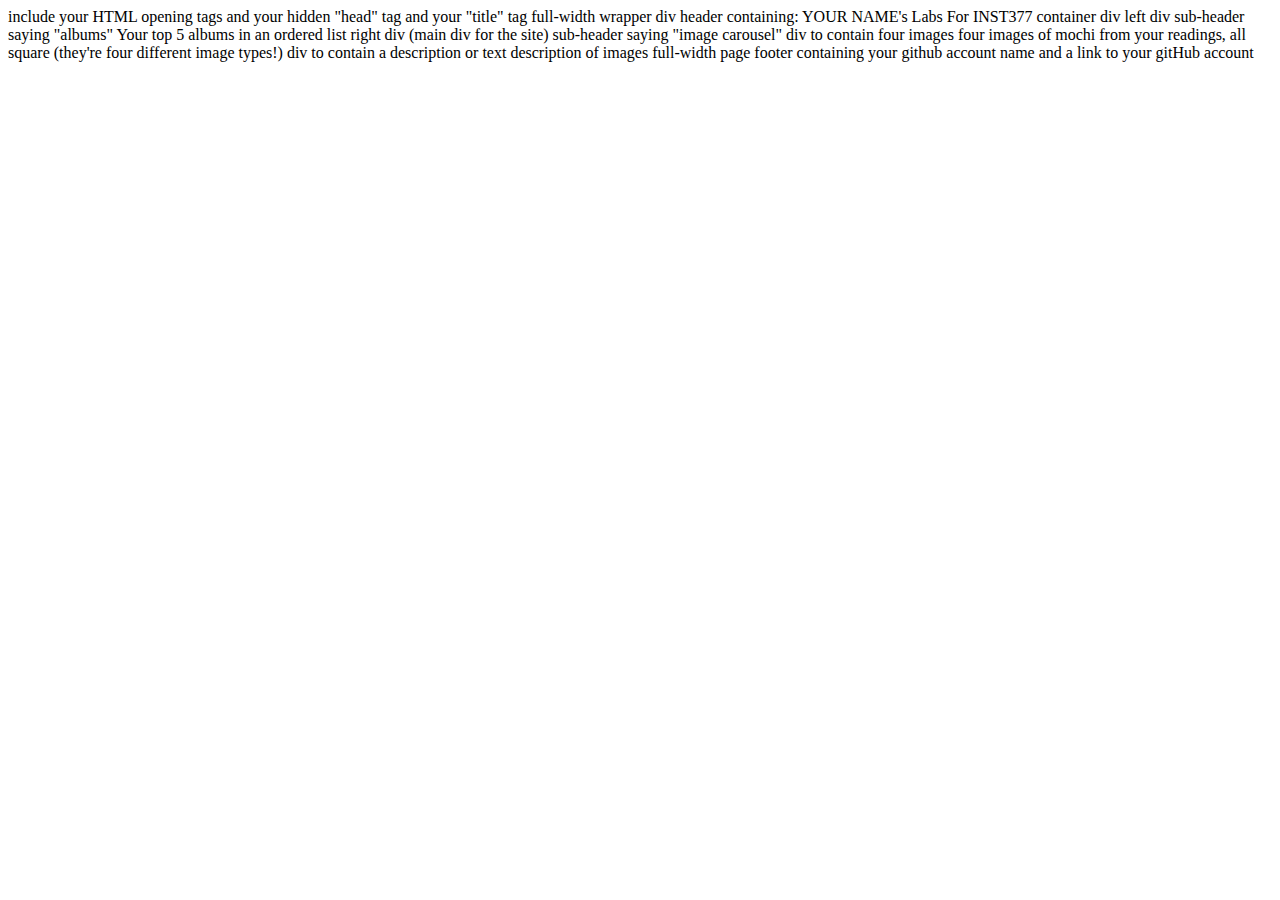
==== client/lab_1/index.html @ 32fa3ae8 "initial commit lab 1" ====
<html lang="en">
<head>
  <meta charset="UTF-8">
  <meta http-equiv="X-UA-Compatible" content="IE=edge">
  <meta name="viewport" content="width=device-width, initial-scale=1.0">
  <title>Paula's Labs</title>
</head>
<body>
  
</body>
</html>
include your HTML opening tags
and your hidden "head" tag
and your "title" tag


full-width wrapper div
  header containing: YOUR NAME's Labs For INST377
  container div
      left div
        sub-header saying "albums"
        Your top 5 albums in an ordered list
      right div (main div for the site)
        sub-header saying "image carousel"
          div to contain four images
            four images of mochi from your readings, all square (they're four different image types!)
          div to contain a description or text
            description of images


full-width page footer containing your github account name and a link to your gitHub account
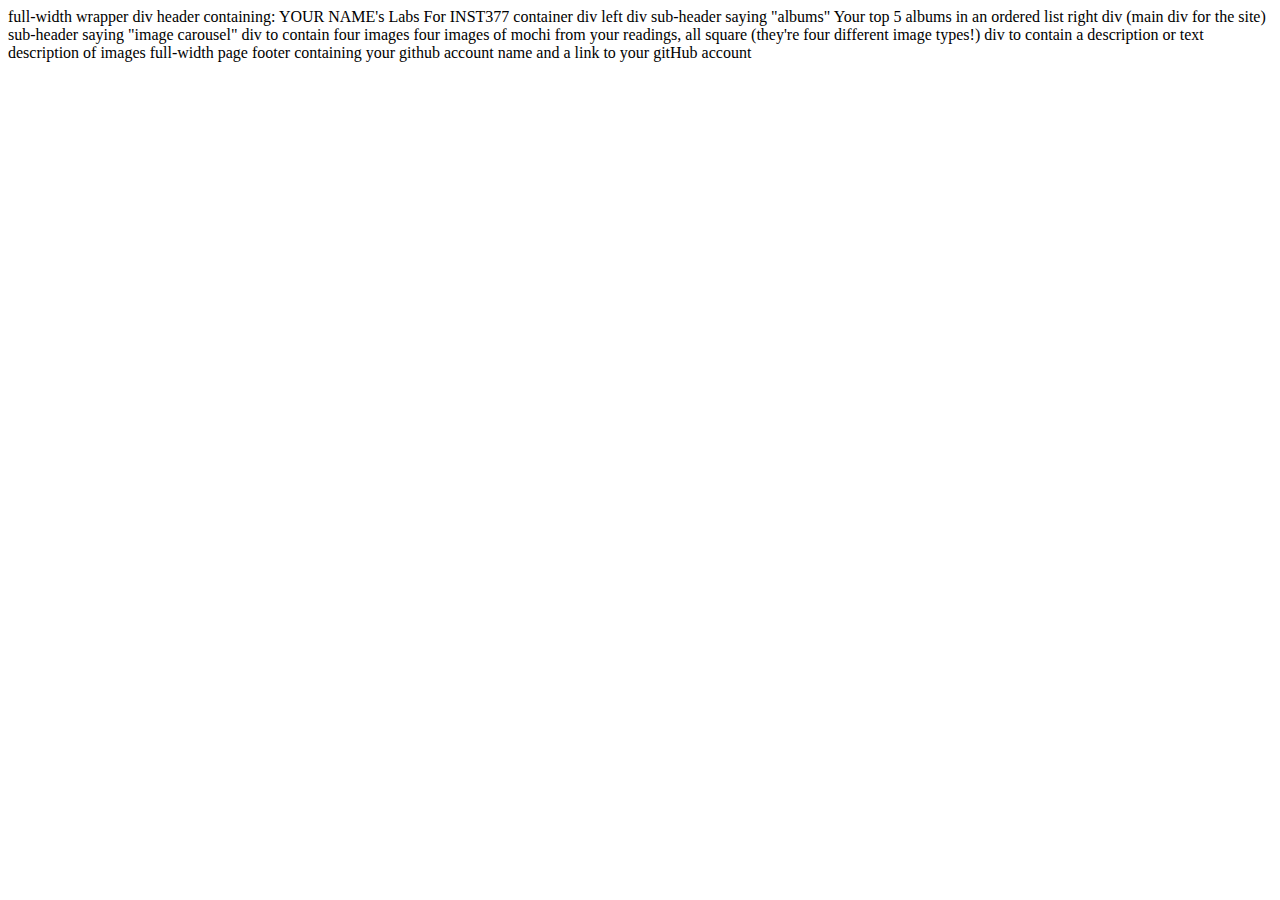
==== commit 3bc710cd: "Changed Lab 1" ====
--- a/client/lab_1/index.html
+++ b/client/lab_1/index.html
@@ -5,13 +5,10 @@
   <meta name="viewport" content="width=device-width, initial-scale=1.0">
   <title>Paula's Labs</title>
 </head>
-<body>
+<body> 
   
 </body>
 </html>
-include your HTML opening tags
-and your hidden "head" tag
-and your "title" tag
 
 
 full-width wrapper div
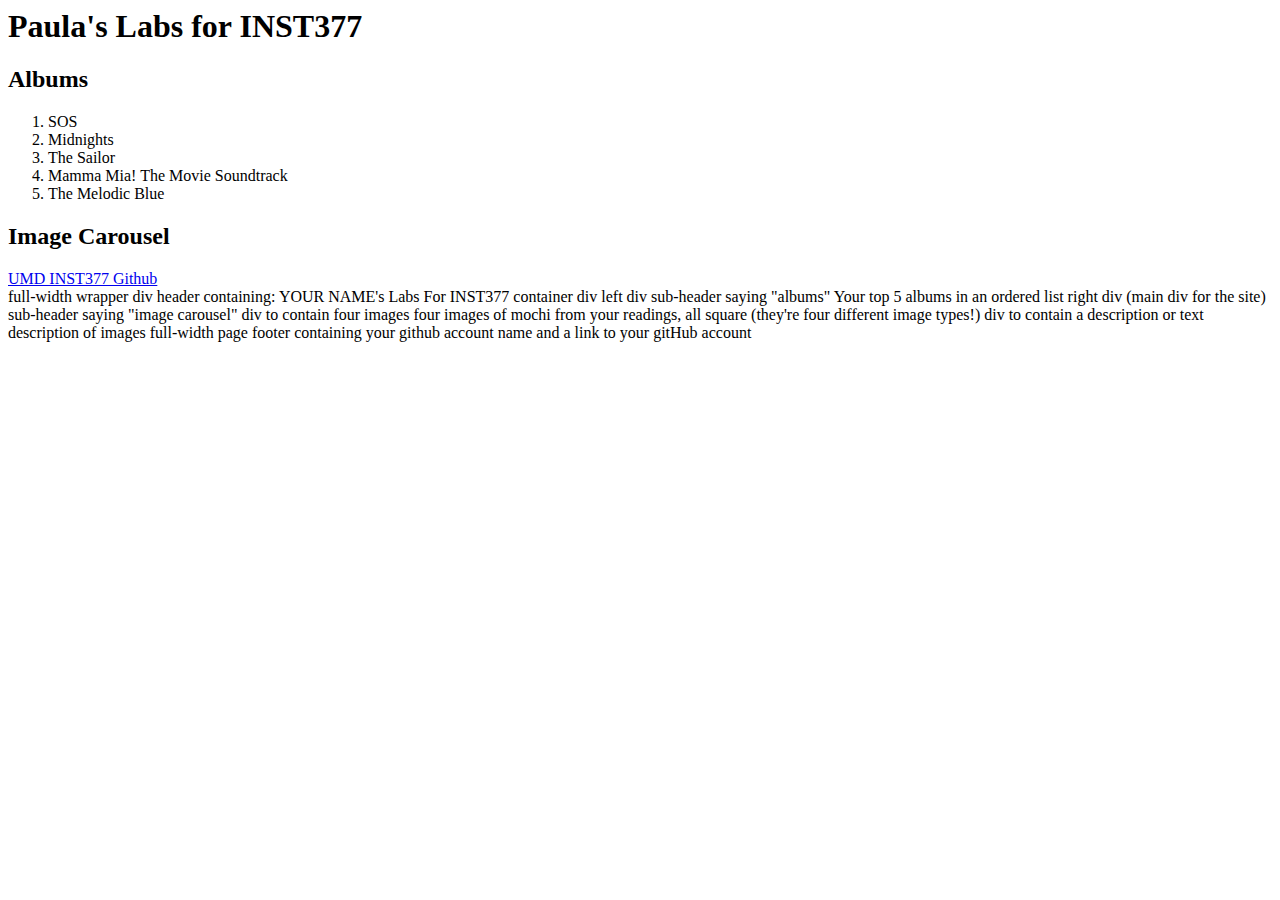
==== commit 86c527cf: "added albums" ====
--- a/client/lab_1/index.html
+++ b/client/lab_1/index.html
@@ -5,8 +5,28 @@
   <meta name="viewport" content="width=device-width, initial-scale=1.0">
   <title>Paula's Labs</title>
 </head>
+
+
 <body> 
-  
+  <div>
+    <header><h1>Paula's Labs for INST377</h1></header>
+    <div>
+      <div><h2>Albums</h2></div>   
+      <ol>
+        <li>SOS</li>
+        <li>Midnights</li>
+        <li>The Sailor</li>
+        <li>Mamma Mia! The Movie Soundtrack</li>
+        <li>The Melodic Blue</li>
+      </ol>   
+      <div><h2>Image Carousel</h2></div>
+    </div>
+  </div>
+
+  <div>
+
+  </div>
+  <footer><a href="http://github.com/pshin15/INST377-Lab-Work" target="_blank" rel="noopener noreferrer">UMD INST377 Github</a></footer>
 </body>
 </html>
 
@@ -17,7 +37,8 @@
       left div
         sub-header saying "albums"
         Your top 5 albums in an ordered list
-      right div (main div for the site)
+      
+        right div (main div for the site)
         sub-header saying "image carousel"
           div to contain four images
             four images of mochi from your readings, all square (they're four different image types!)
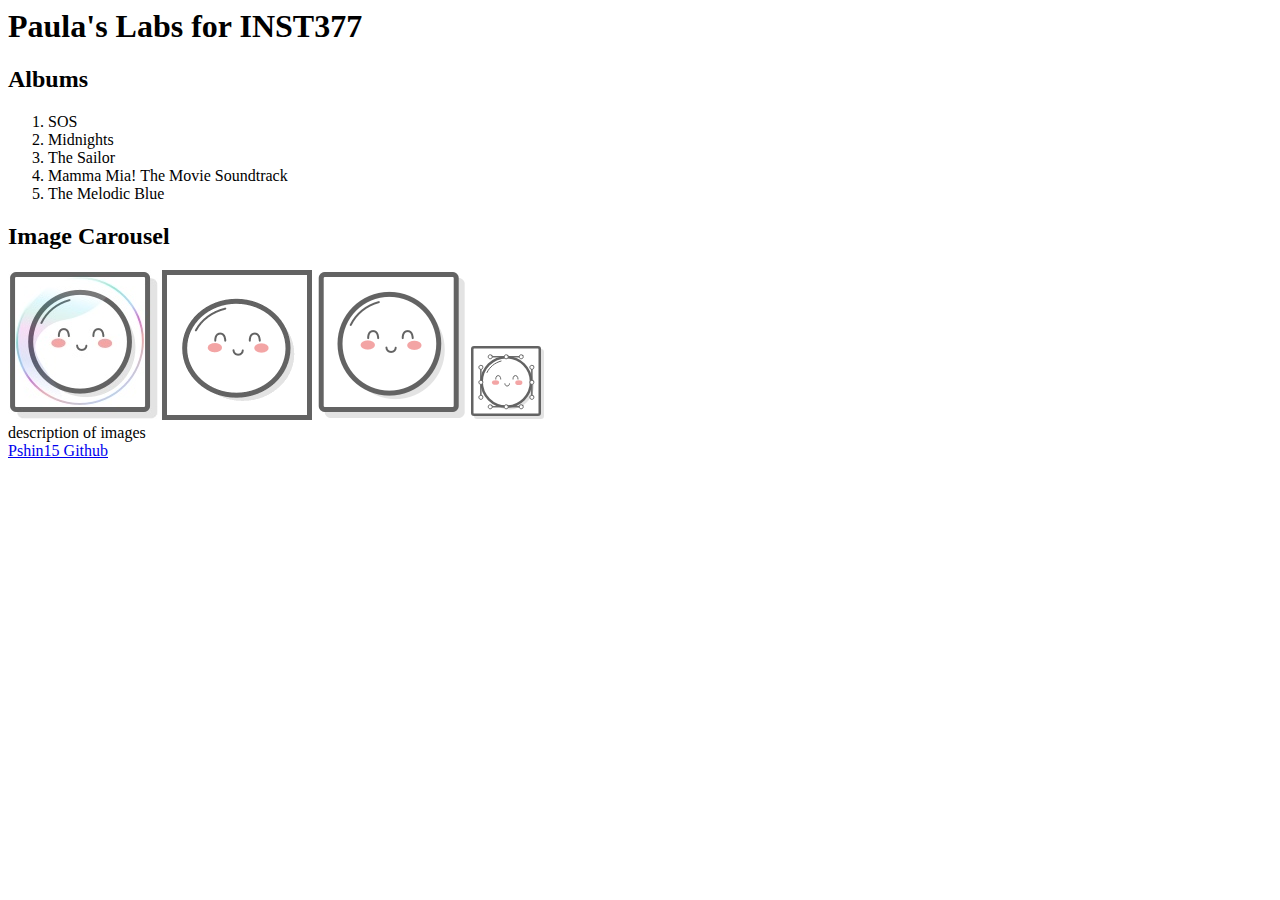
==== commit 4b0a4ac6: "changed lab 1" ====
--- a/client/lab_1/index.html
+++ b/client/lab_1/index.html
@@ -11,6 +11,7 @@
   <div>
     <header><h1>Paula's Labs for INST377</h1></header>
     <div>
+
       <div><h2>Albums</h2></div>   
       <ol>
         <li>SOS</li>
@@ -19,31 +20,19 @@
         <li>Mamma Mia! The Movie Soundtrack</li>
         <li>The Melodic Blue</li>
       </ol>   
+
       <div><h2>Image Carousel</h2></div>
+        <img src="images/mochi.jpg", alt="mochi inside a bubble">
+        <img src="images/mochi.gif", alt="bouncing mochi">
+        <img src="images/mochi.png", alt="smiling mochi">
+        <img src="images/mochi.svg", alt="pen tool on mochi face">
+
+      <div>
+          description of images
+      </div>
     </div>
   </div>
 
-  <div>
-
-  </div>
-  <footer><a href="http://github.com/pshin15/INST377-Lab-Work" target="_blank" rel="noopener noreferrer">UMD INST377 Github</a></footer>
+  <footer><a href="http://github.com/pshin15/INST377-Lab-Work" target="_blank" rel="noopener noreferrer">Pshin15 Github</a></footer>
 </body>
-</html>
-
-
-full-width wrapper div
-  header containing: YOUR NAME's Labs For INST377
-  container div
-      left div
-        sub-header saying "albums"
-        Your top 5 albums in an ordered list
-      
-        right div (main div for the site)
-        sub-header saying "image carousel"
-          div to contain four images
-            four images of mochi from your readings, all square (they're four different image types!)
-          div to contain a description or text
-            description of images
-
-
-full-width page footer containing your github account name and a link to your gitHub account+</html>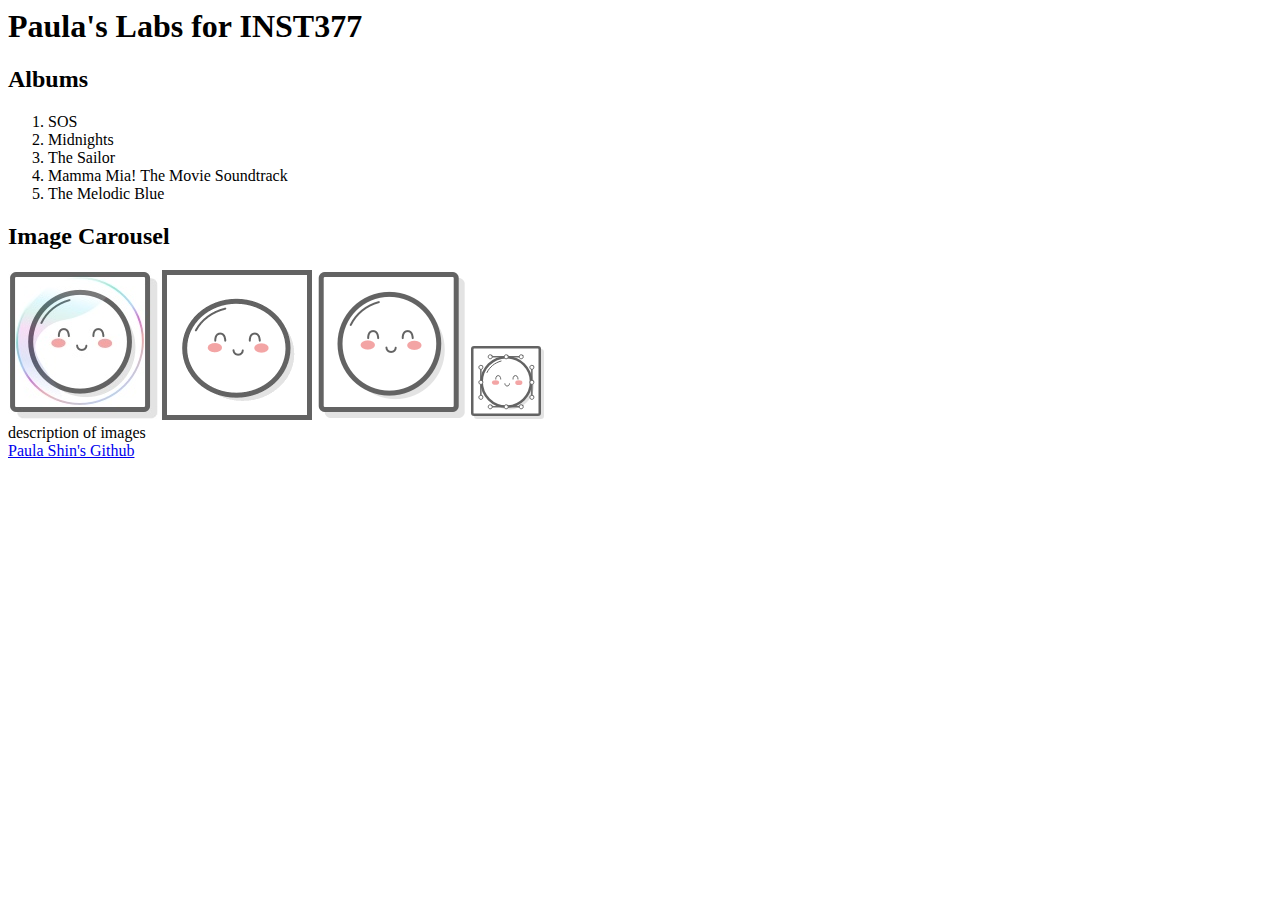
==== commit 07086240: "hooked up stylesheet" ====
--- a/client/lab_1/index.html
+++ b/client/lab_1/index.html
@@ -33,6 +33,6 @@
     </div>
   </div>
 
-  <footer><a href="http://github.com/pshin15/INST377-Lab-Work" target="_blank" rel="noopener noreferrer">Pshin15 Github</a></footer>
+  <footer><a href="http://github.com/pshin15/INST377-Lab-Work" target="_blank" rel="noopener noreferrer">Paula Shin's Github</a></footer>
 </body>
 </html>